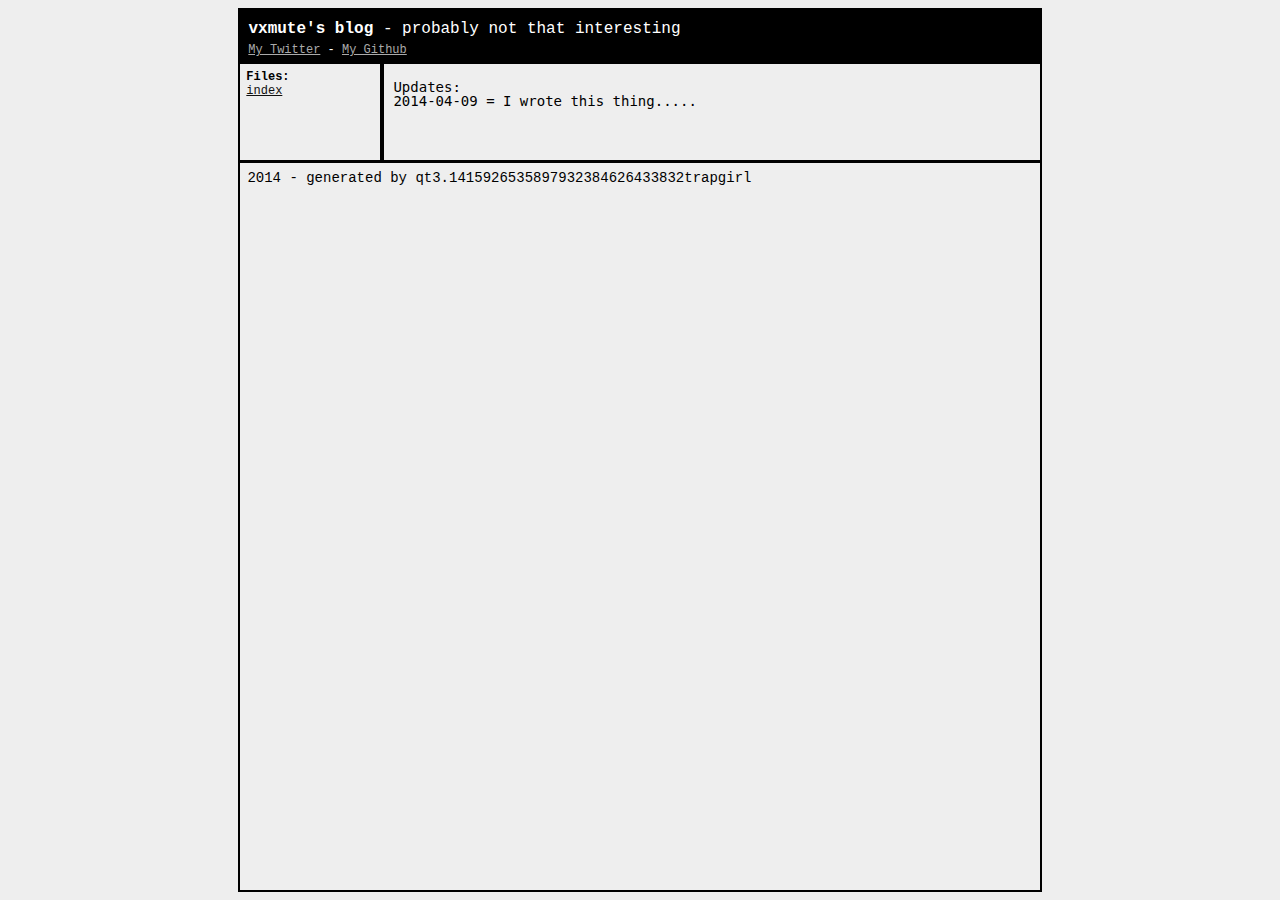
==== index.html @ 8994ddee "maybe it will work for once" ====
<html>
	<head>
		<link rel="stylesheet" type="text/css" href="t.css"/>
		<title>index</title>
	</head>
	<body>

		<div id="header">
			<b>vxmute's blog</b> - probably not that interesting
		</div>
		<div id="links">
		 	 <a href="https://twitter.com/vxmute">My Twitter</a> - <a href="https://github.com/vxmute">My Github</a>
		</div>
		<div id="side-bar">
			<b>Files:</b></br>
			<a href="index.html">index</a>
		</div>
		<div id="main-copy">
			<pre>Updates:
2014-04-09 = I wrote this thing.....
</pre>
		</div>
		<div id="bottom">
			2014 - generated by qt3.1415926535897932384626433832trapgirl
		</div>
	</body>
</html>
---- t.css ----
body {
				background-image:url('asciimanpage.png');
				margin-left:auto;
				margin-right:auto;
				width:800px;
				background-color: #EEE;
				font-family:"Courier New";
				font-size: 14;
				border-top: 2px solid #000;
				border-left: 2px solid #000;
				border-right: 2px solid #000;
				border-bottom: 2px solid #000;
			}

			#links {
				padding: 1ex 1ex;
				font-size: 12;
				color: #FFFFFF;
				border-left: 2px solid #000; 
				height: 1.2em;
				background-color: #000000
			}
			#links a{
				color: #AAAAAA;
			}
			#header {
				height: 0.5em;
				background-color: #000000;
				color: #FFFFFF;
				border-top:2px solid #000;
				padding: 1ex 1ex;
				font-size: 16;
			}
			#side-bar {
				font-size: 12;
				padding: 1ex 1ex;
				width: 10em;
				float: left;
				clear: left;
			}
			#side-bar a{
				color: #101010;
			}

			#side-bar div {
				border-bottom: 1px solid #000;
			}
			#main-copy {
				max-width: 70em;
				color: black;
				text-align: justify;
				line-height: 1em;
				margin: 0em 0 0 10em;
				padding: 0.5mm 5mm 10mm 2.5mm;
				border-left: 4px solid #000;
			}
			#bottom {
				padding: 1ex 1ex;
				border-top: 3px solid #000;
			}
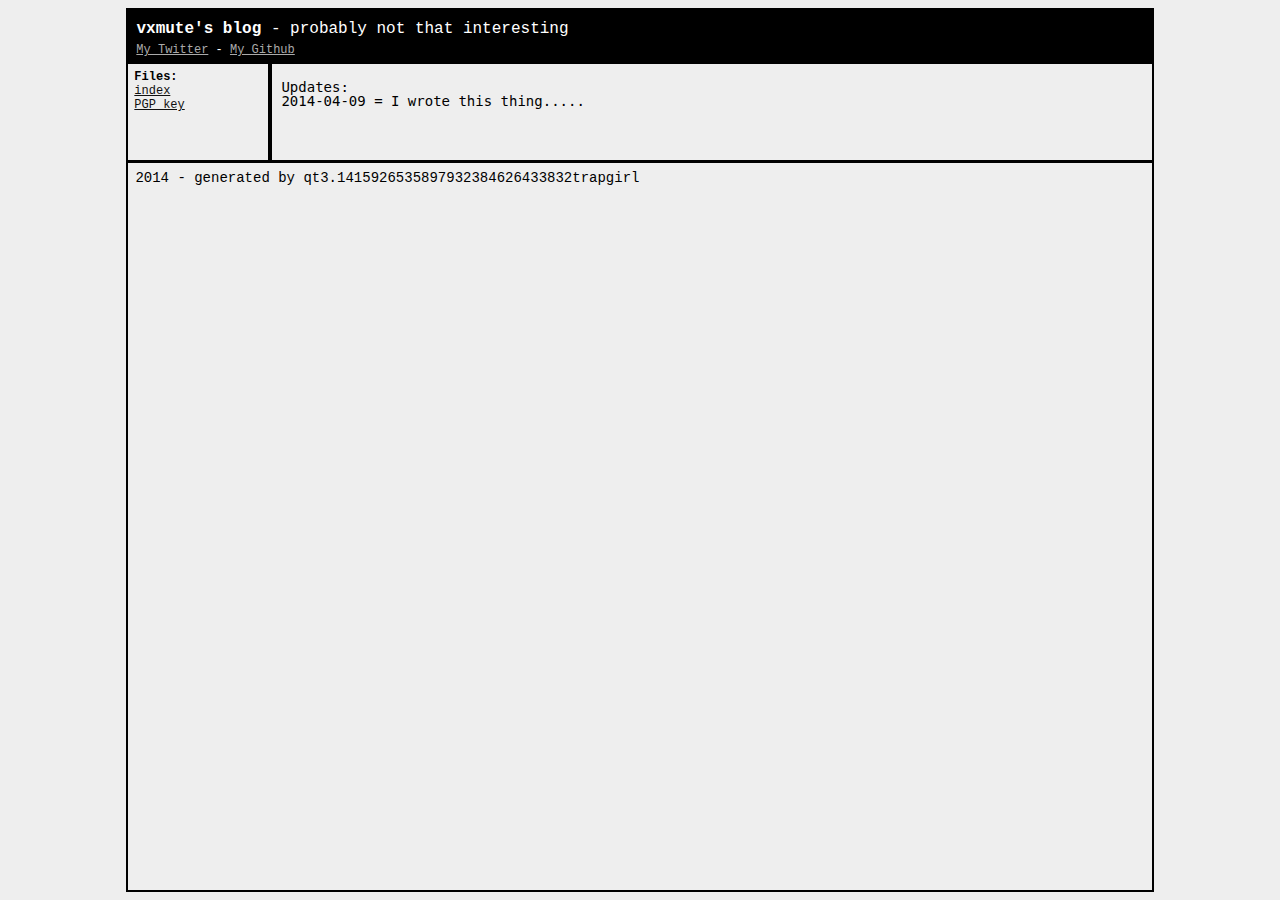
==== commit bce2e8e5: "Adding PGP key" ====
--- a/index.html
+++ b/index.html
@@ -13,7 +13,7 @@
 		</div>
 		<div id="side-bar">
 			<b>Files:</b></br>
-			<a href="index.html">index</a>
+			<a href="index.html">index</a></br><a href="key.html">PGP key</a>
 		</div>
 		<div id="main-copy">
 			<pre>Updates:
--- a/t.css
+++ b/t.css
@@ -2,7 +2,8 @@
 				background-image:url('asciimanpage.png');
 				margin-left:auto;
 				margin-right:auto;
-				width:800px;
+				width:80%;
+				max-width: 80em;
 				background-color: #EEE;
 				font-family:"Courier New";
 				font-size: 14;
@@ -46,7 +47,7 @@
 				border-bottom: 1px solid #000;
 			}
 			#main-copy {
-				max-width: 70em;
+				max-width: 80em;
 				color: black;
 				text-align: justify;
 				line-height: 1em;
@@ -58,3 +59,8 @@
 				padding: 1ex 1ex;
 				border-top: 3px solid #000;
 			}
+			pre {
+				white-space: pre-wrap;
+				white-space: -moz-pre-wrap;
+				white-space: -o-pre-wrap;
+			}
